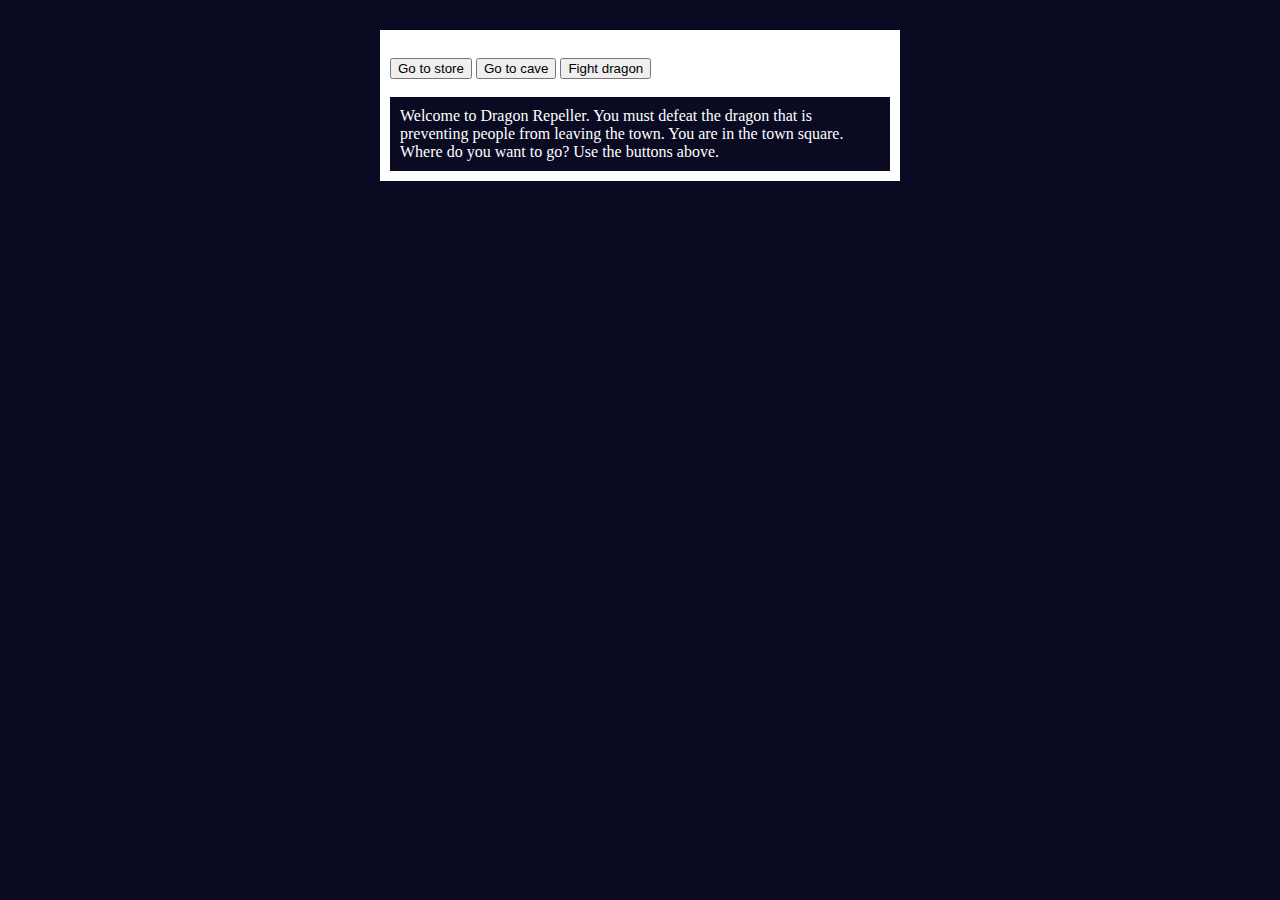
==== Role-Playing-Game/index.html @ 36ed920e "RPG first commit" ====
<!DOCTYPE html>
<html lang="en">
<head>
    <meta charset="UTF-8">
    <meta name="viewport" content="width=device-width, initial-scale=1.0">
    <link rel="stylesheet" href="./styles.css">
    <title>RPG - Dragon Repeller</title>
</head>
<body>
    <div id="game">
        <div id="stats">
            <span class="stat">XP: <strong><span id="xpText">0</span></strong></span>
            <span class="stat">Health: <strong><span id="healthText">100</span></strong></span>
            <span class="stat">Gold: <strong><span id="goldText">50</span></strong></span>
          </div>
          <div id="controls">
            <button id="button1">Go to store</button>
            <button id="button2">Go to cave</button>
            <button id="button3">Fight dragon</button>
          </div>
          <div id="monsterStats">
            <span class="stat">Monster Name: <strong><span id="monsterName"></span></strong></span>
            <span class="stat">Health: <strong><span id="monsterHealth"></span></strong></span>
          </div>
          <div id="text">
            Welcome to Dragon Repeller. You must defeat the dragon that is preventing people from leaving the town. You are in the town square. Where do you want to go? Use the buttons above.
          </div>
    </div>
</body>
</html>
---- Role-Playing-Game/styles.css ----
body {
        background-color: #0a0a23;
    }


/* <!-- ID Selectors--> */

#text {
    background-color: #0a0a23;
    color: #ffffff;
    padding: 10px;
}

#game {
    max-width: 500px;
    max-height: 400px;
    background-color: #ffffff;
    color: #ffffff;
    margin: 30px auto 0;
    padding: 10px;
}
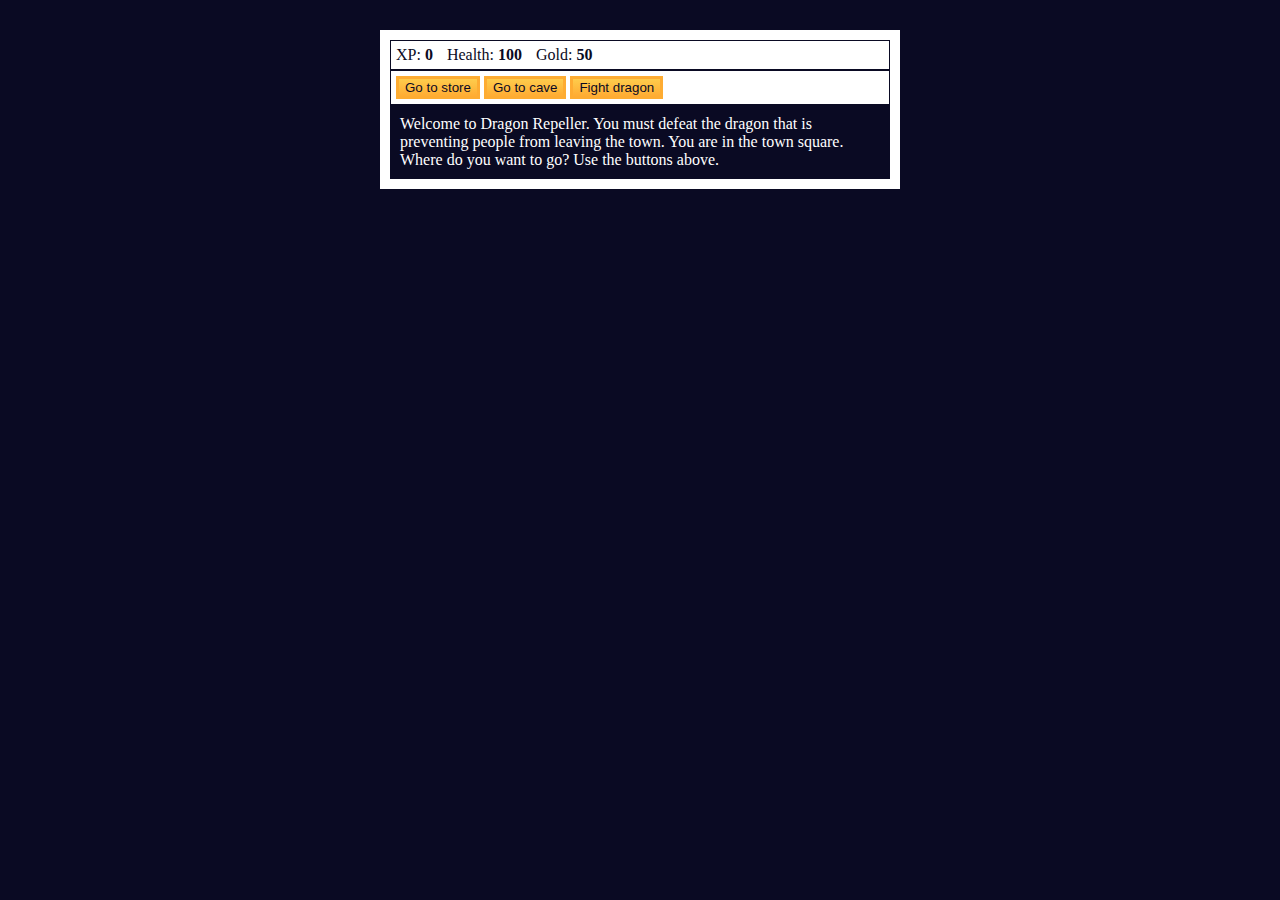
==== commit eb38307b: "defined variables" ====
--- a/Role-Playing-Game/index.html
+++ b/Role-Playing-Game/index.html
@@ -26,5 +26,6 @@
             Welcome to Dragon Repeller. You must defeat the dragon that is preventing people from leaving the town. You are in the town square. Where do you want to go? Use the buttons above.
           </div>
     </div>
+    <script src="./script.js"></script>
 </body>
 </html>--- a/Role-Playing-Game/styles.css
+++ b/Role-Playing-Game/styles.css
@@ -1,7 +1,14 @@
-    body {
-        background-color: #0a0a23;
-    }
+body {
+    background-color: #0a0a23;
+}
 
+button {
+    cursor: pointer;
+    color: #0a0a23;
+    background-color: #feac32;
+    background-image: linear-gradient(#fecc4c, #ffac33);
+    border: 3px solid #feac32;
+}
 
 /* <!-- ID Selectors--> */
 
@@ -18,4 +25,26 @@
     color: #ffffff;
     margin: 30px auto 0;
     padding: 10px;
+}
+
+#controls, #stats {
+    border: 1px solid #0a0a23;
+    color: #0a0a23;
+    padding: 5px;
+}
+
+#monsterStats {
+    display: none;
+    border: 1px solid #0a0a23;
+    padding: 5px;
+    color: #ffffff;
+    background-color: #c70d0d;
+}
+
+
+
+/* <!-- Class Selectors--> */
+
+.stat {
+    padding-right: 10px;
 }